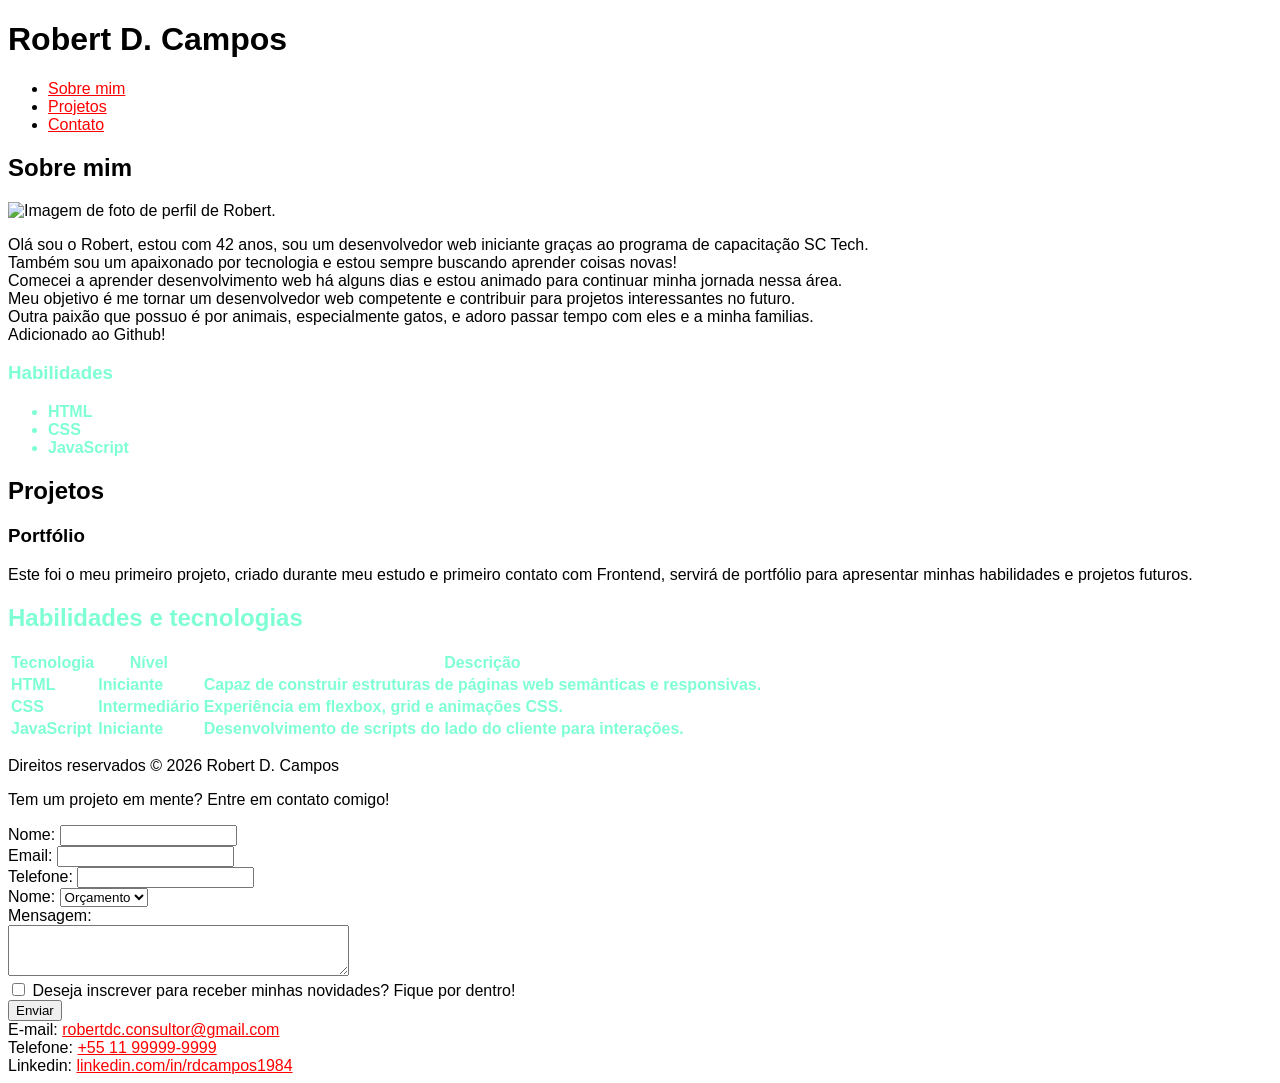
==== index.html @ 914d3083 "CSS Teste 3" ====
<!DOCTYPE html>
<html lang="pt-br">

<head>
    <!-- "Head" do site, onde geralmente colocamos informações meta e o título do site, ficando na parte superior da página, é a primeira coisa que os visitantes veem quando acessam o site. -->
    <meta charset="UTF-8">
    <meta name="viewport" content="width=device-width, initial-scale=1.0">
    <title>Meu portfólio</title>
    <link rel="stylesheet" href="style.css">
</head>

<body>
    <header>
        <!-- "Header" do site, onde geralmente colocamos o título do site e a navegação, ficando na parte superior da página, é a primeira coisa que os visitantes veem quando acessam o site. -->
        <!-- "H1" é usado para o titulo principal do site, é o elemento mais importante em termos de hierarquia de títulos, e deve ser usado apenas uma vez por página para indicar o título principal do conteúdo. -->
        <h1>Robert D. Campos</h1>
        <nav> <!-- Seção de navegação do site -->
            <ul> <!-- Lista não ordenada de links do menu (usando o elemento ul para "menu", o "li" é a listagem, e o "a" é usado para criar links internos ou externos)-->
                <li><a href="#sobre">Sobre mim</a></li>
                <li><a href="#projetos">Projetos</a></li>
                <li><a href="#contato">Contato</a></li>
                <!-- Link abaixo criado exclusivamente para teste de link externo, não faz parte do portfólio. -->
                <!-- <li><a href="https://google.com.br" target="_blank">Google</a></li>  -->

            </ul>
        </nav>
    </header>

    <section id="sobre">
        <!-- "Section" é usado para agrupar conteúdo relacionado, no caso, a seção sobre o autor. o uso do "id" complementa o "a href" e permite que o usuário navegue diretamente para essa seção ao clicar em um link da navegação. -->
        <h2>Sobre mim</h2>
        <!-- "h2" é usado para o subtítulo da seção, ajudando a organizar o conteúdo em camadas hierárquicas. -->
        <img src="https://media.licdn.com/dms/image/v2/C5603AQEbVS3VNlXBMQ/profile-displayphoto-shrink_400_400/profile-displayphoto-shrink_400_400/0/1516783482714?e=1778112000&v=beta&t=3Q4KsRIkQ6-okFozA3ESAdbCBwDa87DlAQLHiBnXA3I"
            alt="Imagem de foto de perfil de Robert." title="Imagem de Robert">
        <!-- "Img" é usado para inserir imagens no site, o "src" especifica o caminho da imagem, o "alt" fornece uma descrição alternativa para a imagem e o "title" exibe uma dica quando o usuário passa o mouse sobre a imagem. -->

        <article>
            <!-- "Article" é usado para agrupar conteúdo independente, no caso, o texto sobre o autor. -->

            <p>
                <!-- "P" é usado para criar parágrafos de texto. -->
                Olá sou o Robert, estou com 42 anos, sou um desenvolvedor web iniciante graças ao programa de
                capacitação SC Tech. <br>
                Também sou um apaixonado por tecnologia e estou sempre buscando aprender coisas novas! <br>
                Comecei a aprender desenvolvimento web há alguns dias e estou animado para continuar minha jornada nessa
                área. <br>
                Meu objetivo é me tornar um desenvolvedor web competente e contribuir para projetos interessantes no
                futuro. <br>
                Outra paixão que possuo é por animais, especialmente gatos, e adoro passar tempo com eles e a minha
                familias. <br>
                Adicionado ao Github!
            </p>

            <aside id="habilidades">
                <!-- "Aside" é usado para agrupar conteúdo que está relacionado ao conteúdo principal, mas não é parte essencial do texto. -->
                <h3>Habilidades</h3>

                <ul>
                    <li>HTML</li>
                    <li>CSS</li>
                    <li>JavaScript</li>
                </ul>

            </aside>

    </section>

    <section id="projetos">
        <h2>Projetos</h2>

        <article>
            <h3>Portfólio</h3>

            <p>

                Este foi o meu primeiro projeto, criado durante meu estudo e primeiro contato com Frontend, servirá de
                portfólio para apresentar minhas habilidades e projetos
                futuros.

            </p>

        </article>


    </section>

    <section id="habilidades">
        <h2>Habilidades e tecnologias</h2>

        <table> <!-- "Table" é usado para criar tabelas, que são úteis para organizar e apresentar dados de forma estruturada. -->

            <thead> <!-- "Thead" é usado para agrupar o cabeçalho da tabela, onde geralmente colocamos os títulos das colunas. -->
                <tr> <!-- "Tr" é usado para criar uma linha na tabela, e dentro dela colocamos as células de dados ou de cabeçalho. -->
                    <th>Tecnologia</th> <!-- "Th" é usado para criar células de cabeçalho, que geralmente são usadas para títulos de colunas ou linhas, e são exibidas em negrito e centralizadas por padrão. -->
                    <th>Nível</th>
                    <th>Descrição</th>
                </tr>

            </thead>
            <tbody> <!-- "Tbody" é usado para agrupar o corpo da tabela, onde colocamos os dados reais da tabela. -->
                
                <tr>
                    <td>HTML</td> <!-- "Td" é usado para criar células de dados, que contêm as informações reais da tabela. -->
                    <td>Iniciante</td>
                    <td>Capaz de construir estruturas de páginas web semânticas e responsivas.</td>
                </tr>
                <tr>
                    <td>CSS</td>
                    <td>Intermediário</td>
                    <td>Experiência em flexbox, grid e animações CSS.</td>
                </tr>
                <tr>
                    <td>JavaScript</td>
                    <td>Iniciante</td>
                    <td>Desenvolvimento de scripts do lado do cliente para interações.</td>
                </tr>

            </tbody>
        </table>

    </section>

    <footer>
        <!-- Footer do site, onde geralmente colocamos informações de contato, direitos autorais, etc. -->
        <p>Direitos reservados &copy; 2026 Robert D. Campos</p>

        <section id="contato">
            <p>Tem um projeto em mente? Entre em contato comigo!</p>

            <form action="">
                <!-- Form é usado para criar formulários de entrada de dados. -->
                <label for="nome">Nome: </label>
                <input type="text" id="nome" name="nome" required><br>

                <label for="email">Email: </label>
                <input type="email" id="email" name="email" required><br>

                <label for="telefone">Telefone: </label>
                <input type="tel" id="telefone" name="telefone"><br>

                <label for="nome">Nome: </label>
                <select name="assunto" id="assunto"><br>
                    <option value="orcamento">Orçamento</option>
                    <option value="duvida">Dúvida</option>
                    <option value="outro">Outro</option>
                </select><br>

                <label for="mensagem">Mensagem: </label><br>
                <textarea id="mensagem" name="mensagem" rows="3" cols="40" required></textarea><br>

                <input type="checkbox" name="inscricao" id="incricao">
                <label for="incricao">Deseja inscrever para receber minhas novidades? Fique por dentro!</label> <br>

                <button type="submit">Enviar</button> <br>

            </form>

            E-mail: <a href="mailto:robertdc.consultor@gmail.com">robertdc.consultor@gmail.com</a> <br>
            Telefone: <a href="tel:+5511999999999">+55 11 99999-9999</a> <br>
            Linkedin: <a href="https://www.linkedin.com/in/rdcampos1984/">linkedin.com/in/rdcampos1984</a>
        </section>

    </footer>

</body>
---- style.css ----
*{
    font-family: Arial, Helvetica, sans-serif;
}

/* p {
    color: green;
    font-family: 'Lucida Sans', 'Lucida Sans Regular', 'Lucida Grande', 'Lucida Sans Unicode', Geneva, Verdana, sans-serif;
} */

div {
    height: 200px;
    color: black;
}

a {
    color: red;
}

#habilidades {
    font-weight: bold;
    color: aquamarine;
}
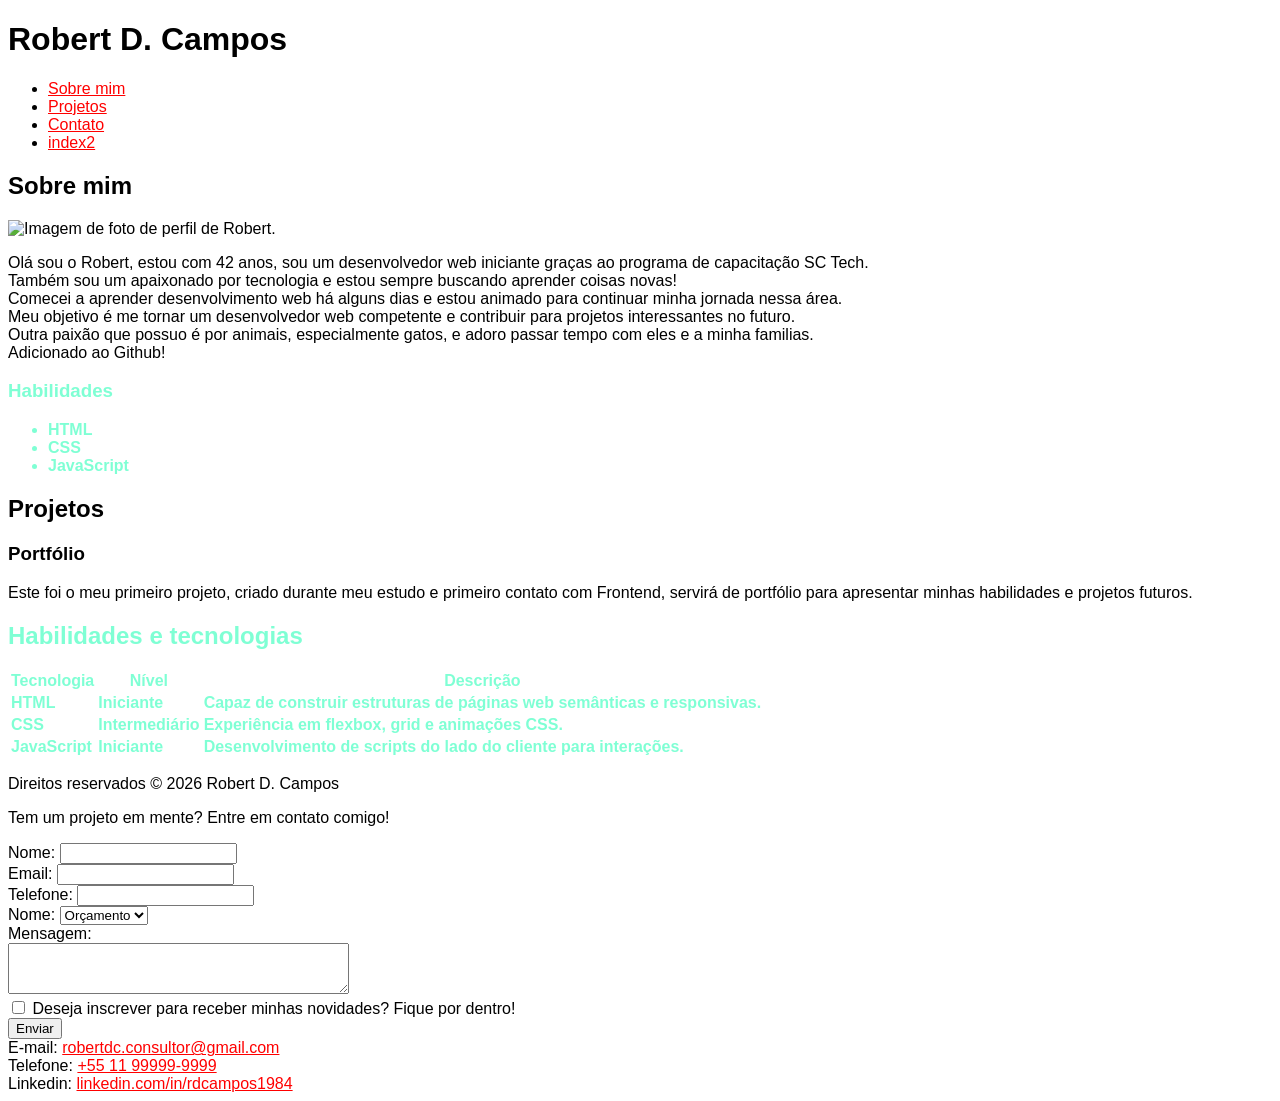
==== commit f2b4b430: "Teste 5" ====
--- a/index.html
+++ b/index.html
@@ -19,6 +19,8 @@
                 <li><a href="#sobre">Sobre mim</a></li>
                 <li><a href="#projetos">Projetos</a></li>
                 <li><a href="#contato">Contato</a></li>
+                <li><a href="index2.html">index2</a></li>
+                <link rel="site" href="index2.html">
                 <!-- Link abaixo criado exclusivamente para teste de link externo, não faz parte do portfólio. -->
                 <!-- <li><a href="https://google.com.br" target="_blank">Google</a></li>  -->
 
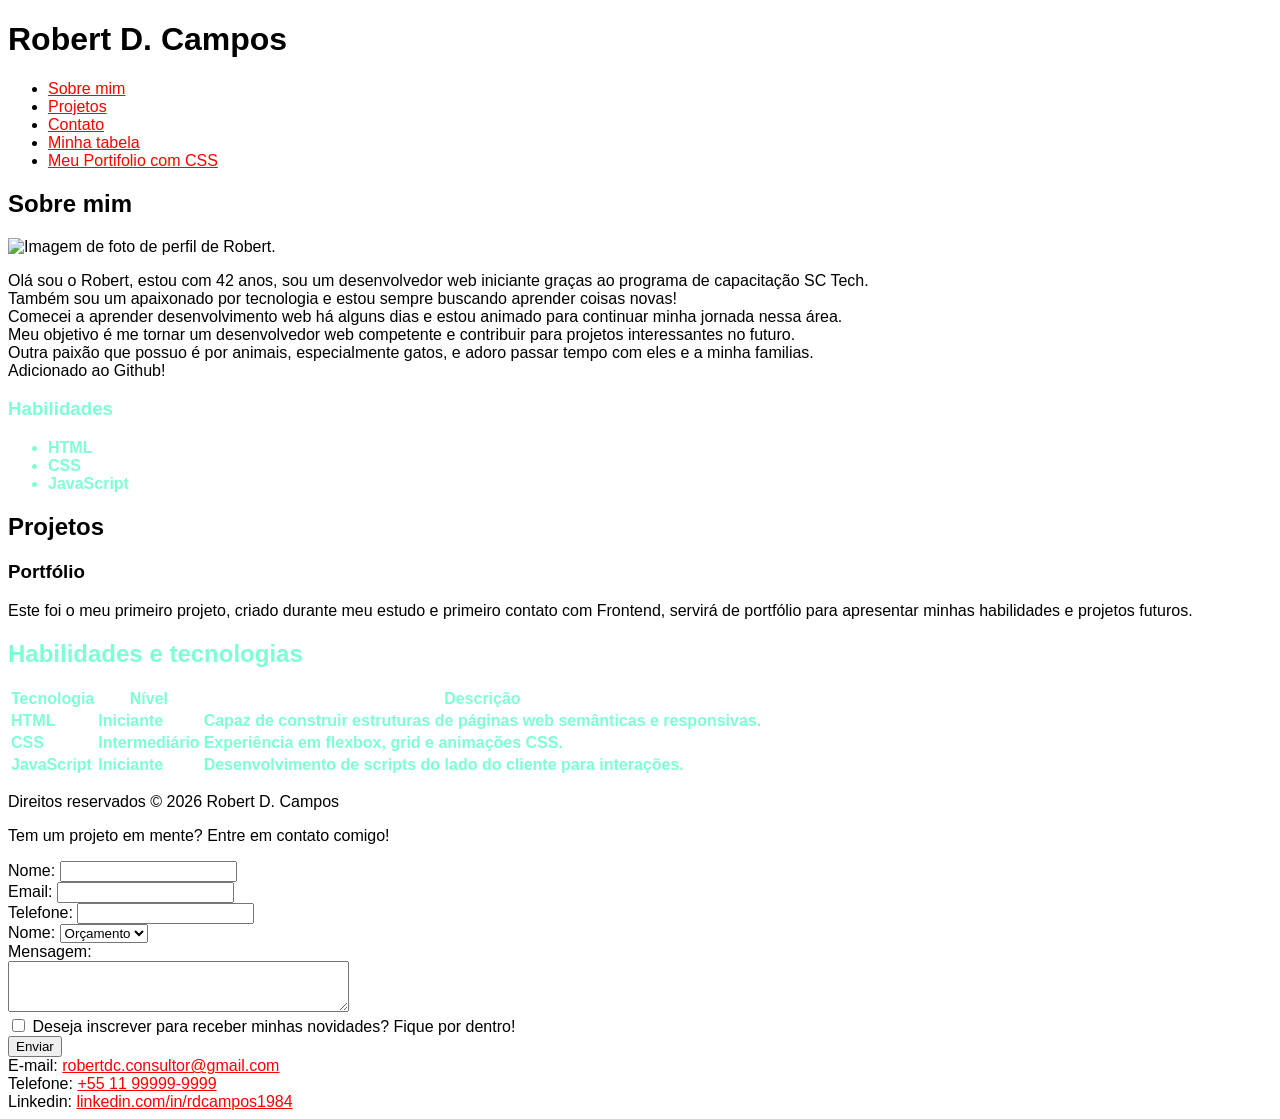
==== commit d1e9b89b: "Ajustes_20260424_17h34" ====
--- a/index.html
+++ b/index.html
@@ -19,8 +19,10 @@
                 <li><a href="#sobre">Sobre mim</a></li>
                 <li><a href="#projetos">Projetos</a></li>
                 <li><a href="#contato">Contato</a></li>
-                <li><a href="index2.html">index2</a></li>
+                <li><a href="index2.html" target="_blank">Minha tabela</a></li>
                 <link rel="site" href="index2.html">
+                <li><a href="index3.html" target="_blank">Meu Portifolio com CSS</a></li>
+                <link rel="site" href="index3.html">
                 <!-- Link abaixo criado exclusivamente para teste de link externo, não faz parte do portfólio. -->
                 <!-- <li><a href="https://google.com.br" target="_blank">Google</a></li>  -->
 
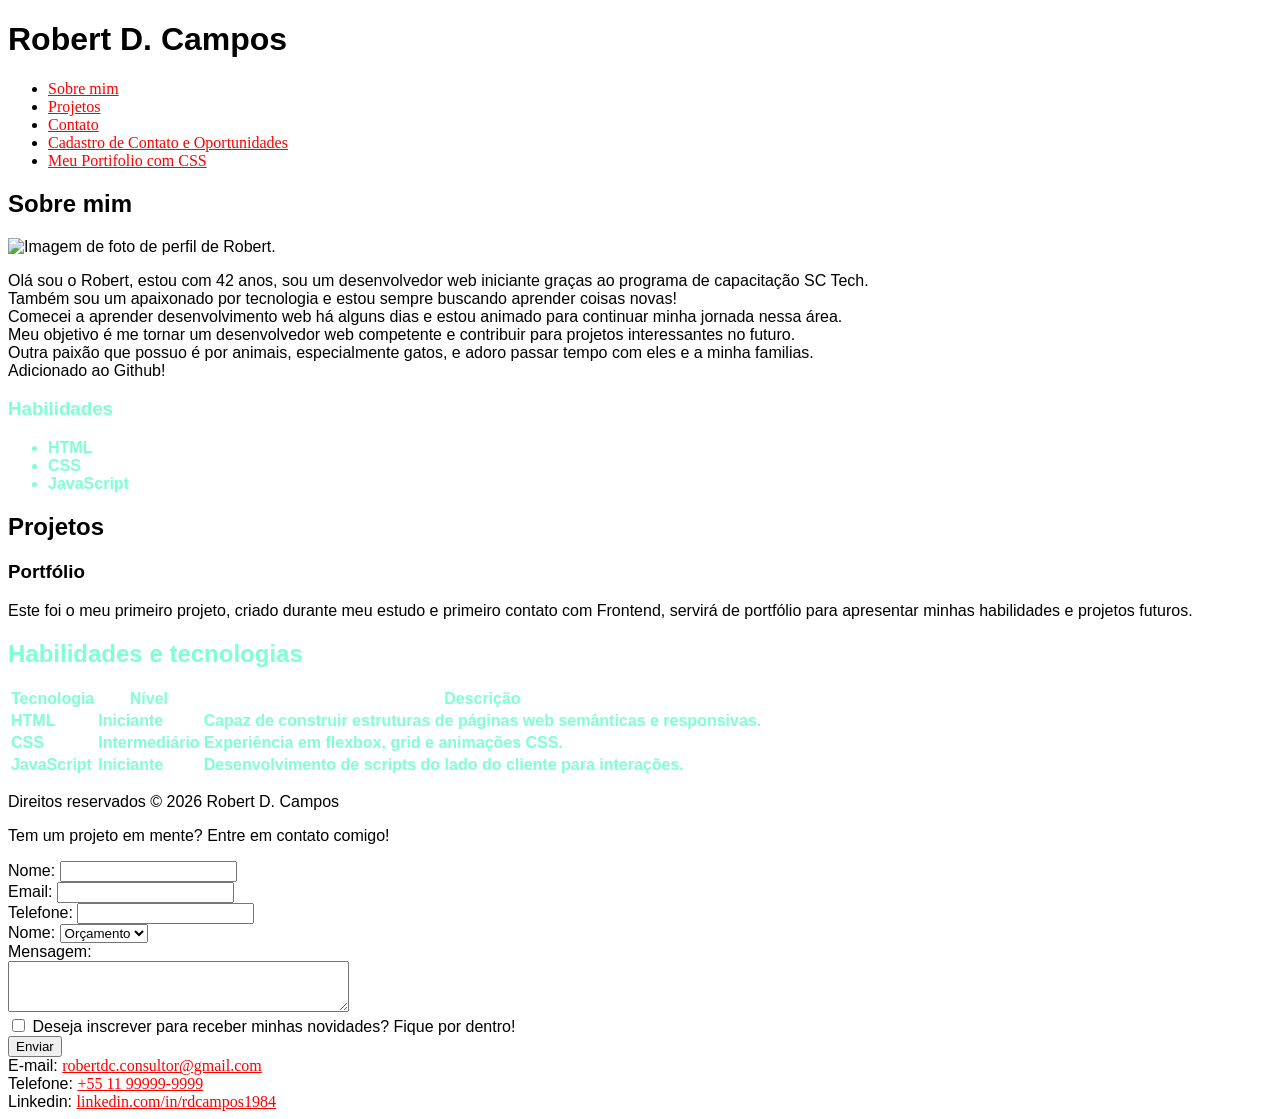
==== commit e91323d6: "Ajustes_20260424_17h40" ====
--- a/index.html
+++ b/index.html
@@ -19,7 +19,7 @@
                 <li><a href="#sobre">Sobre mim</a></li>
                 <li><a href="#projetos">Projetos</a></li>
                 <li><a href="#contato">Contato</a></li>
-                <li><a href="index2.html" target="_blank">Minha tabela</a></li>
+                <li><a href="index2.html" target="_blank">Cadastro de Contato e Oportunidades</a></li>
                 <link rel="site" href="index2.html">
                 <li><a href="index3.html" target="_blank">Meu Portifolio com CSS</a></li>
                 <link rel="site" href="index3.html">
--- a/style.css
+++ b/style.css
@@ -14,6 +14,7 @@
 
 a {
     color: red;
+    font-family: Cambria, Cochin, Georgia, Times, 'Times New Roman', serif;
 }
 
 #habilidades {
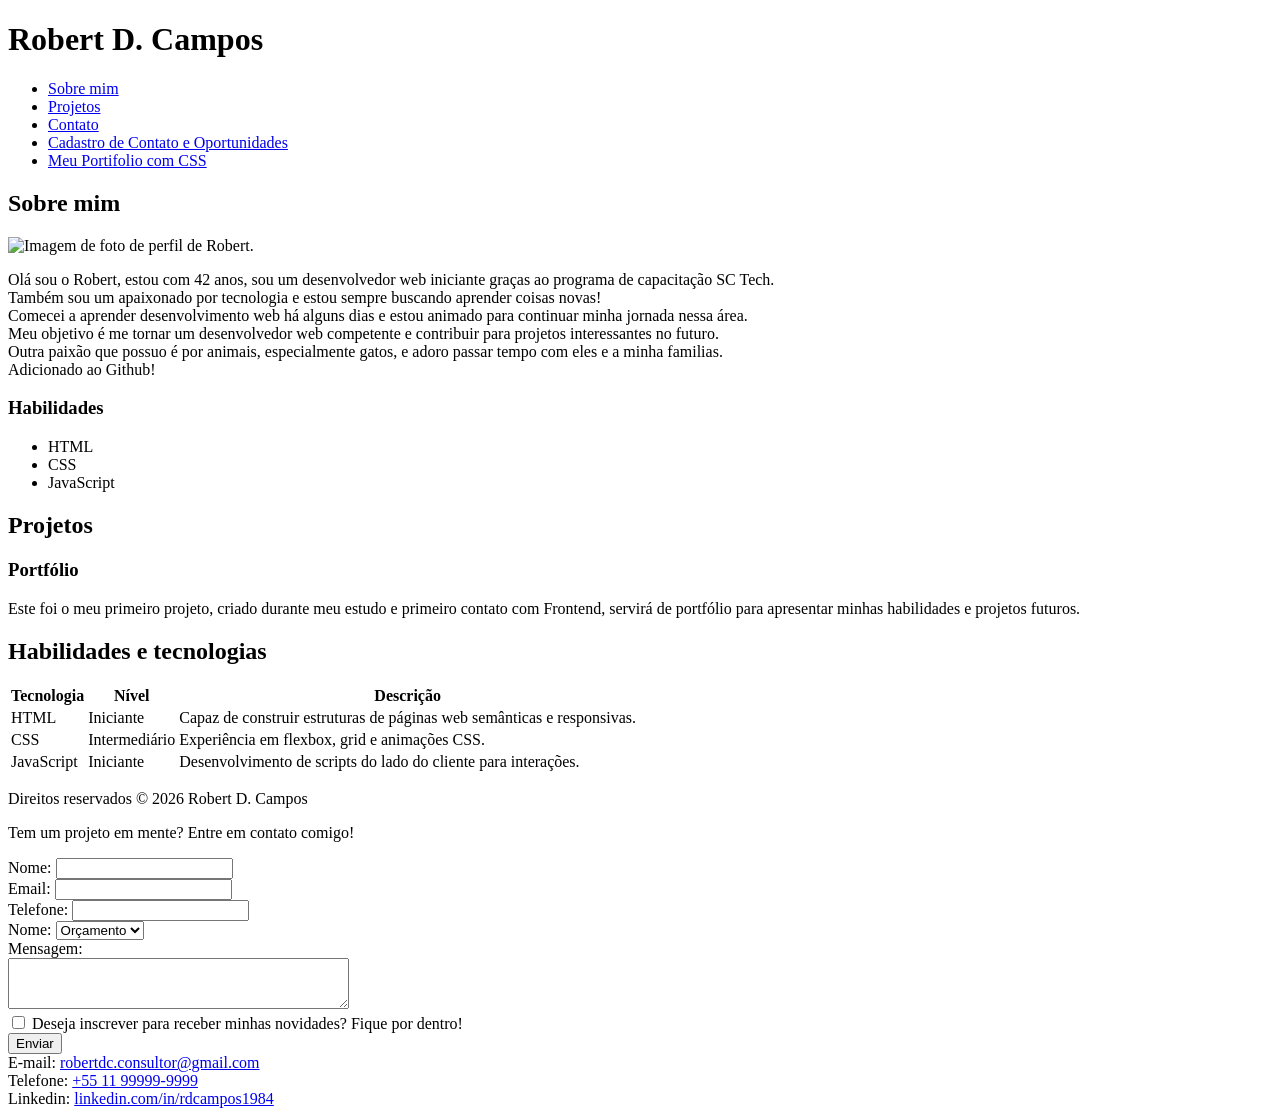
==== commit a4e889c9: "Ajustes ao CSS 5 Novos ajustes" ====
--- a/index.html
+++ b/index.html
@@ -6,7 +6,7 @@
     <meta charset="UTF-8">
     <meta name="viewport" content="width=device-width, initial-scale=1.0">
     <title>Meu portfólio</title>
-    <link rel="stylesheet" href="style.css">
+    <!-- <link rel="stylesheet" href="style.css"> -->
 </head>
 
 <body>
--- a/style.css
+++ b/style.css
@@ -19,5 +19,9 @@
 
 #habilidades {
     font-weight: bold;
-    color: aquamarine;
+    color: blue;
+}
+
+.negrito {
+    font-weight: bold;
 }
